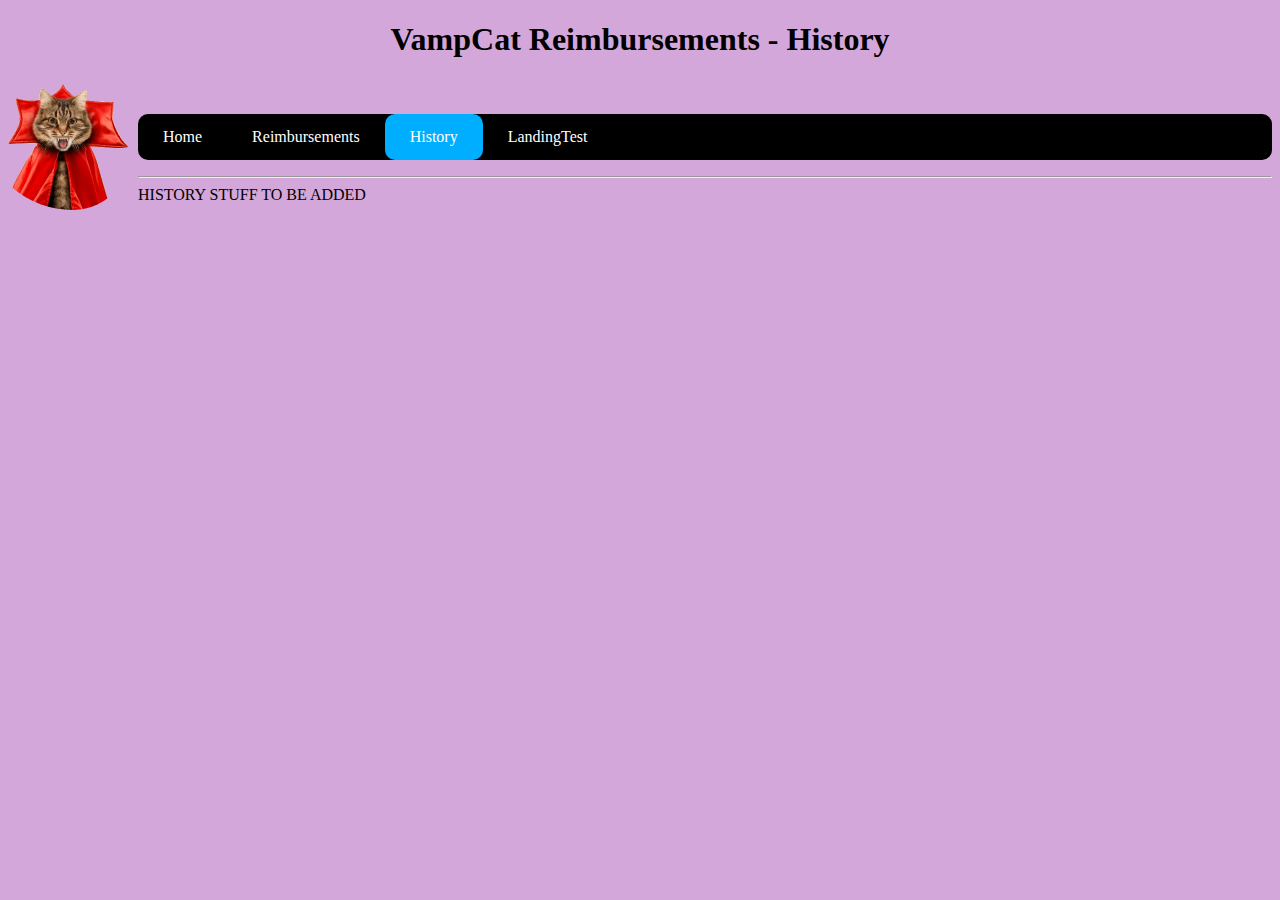
==== src/history.html @ 8368df61 "Changed some front end HTML docs and added new ones" ====
<!DOCTYPE html>
<html>

<head>
<link rel = "stylesheet" href = "CSS/Style.css">
<script src="Function.js"></script>
    <title>
History
    </title>
</head>

<body class = "gamerMoment">
    <h1 class = "center">VampCat Reimbursements - History</h1>

    <h1><img src="VampCat.png" class = "VampCat"></h1>

    <br>

    <ul class="indexTop">
        <li class="nav "><a href='index.html'>Home</a></li>
        <li class="nav"><a href='reimbursments.html'>Reimbursements</a></li>
        <li class="nav current"><a href='history.html'>History</a></li>
        <li class="nav "><a href='landingPage.html'>LandingTest</a></li>

    </ul>
    <hr>

    <nav>
        HISTORY STUFF TO BE ADDED
    </nav>
</body>


</html>
---- src/CSS/Style.css ----
.gamerMoment{
    background-color: rgb(212, 167, 218);
}
.snek{
    height: 100px;
    width: 100px;
}

.VampCat{
height: 150px;
width: 150px;
float: left;
border-radius: 50%;
margin: -20px;
padding-right: 20px;
}

.indexTop{
  list-style-type: none;
  padding: 0;
  overflow: hidden;
  background-color: black;
  border-radius: 10px;
}

.nav {
     float: left;
     border-radius: 10px;
   }
   .nav a{
     display: block;
     padding: 14px 25px;
     text-decoration: none;
     color: rgb(255, 255, 255);
   }
   .current {
    background-color: #00aeff;
  }

  .center{
    text-align: center;
  }

  .landingImg {
    text-align: center;
    margin: 24px 0 12px 0;
    position: relative;
  }
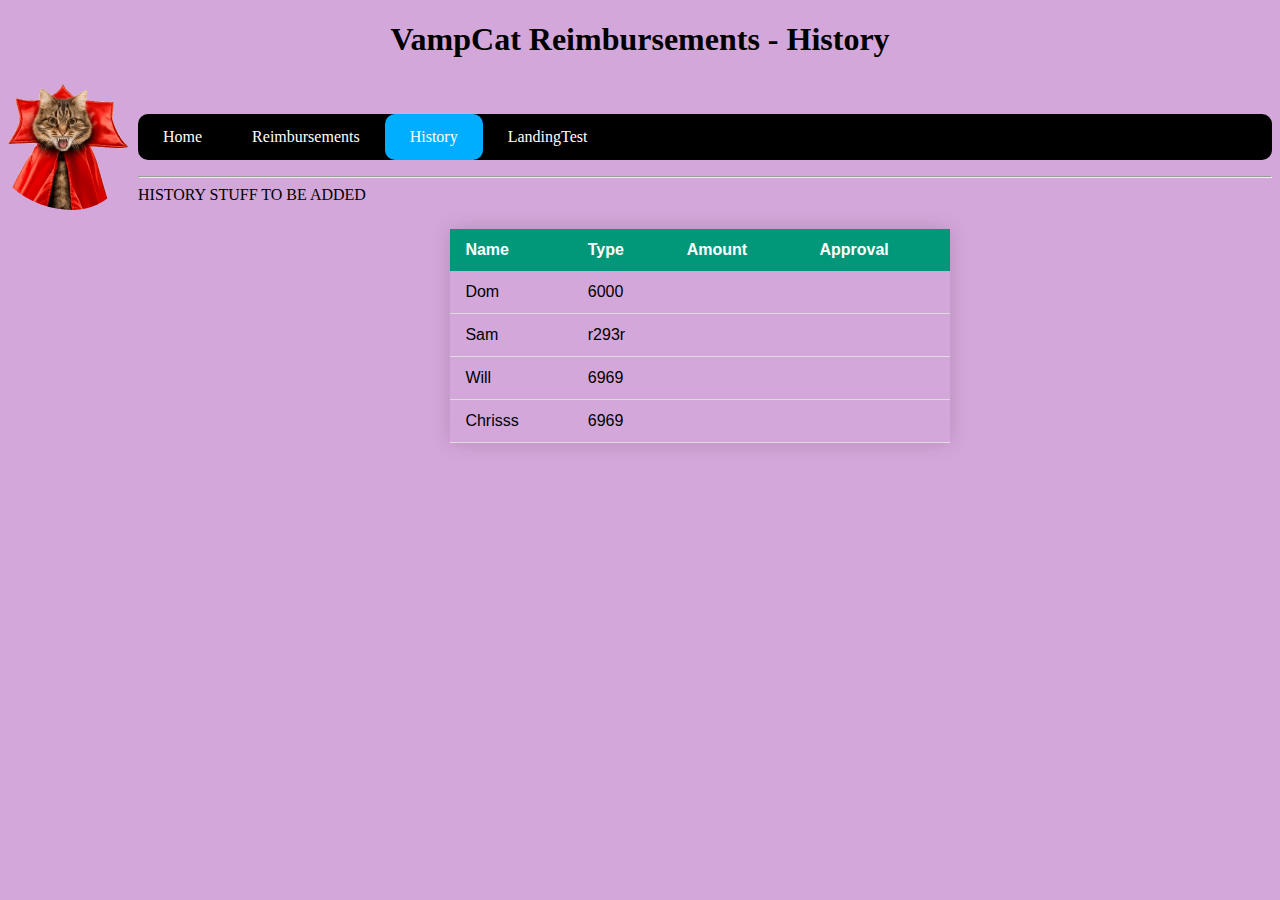
==== commit 15d2f0da: "Description for home/ History table/ added reimbursement boxes" ====
--- a/src/history.html
+++ b/src/history.html
@@ -23,11 +23,44 @@
         <li class="nav "><a href='landingPage.html'>LandingTest</a></li>
 
     </ul>
+
     <hr>
 
     <nav>
         HISTORY STUFF TO BE ADDED
     </nav>
+
+    <table class="styled-table">
+        <thead>
+            <tr>
+                <th>Name</th>
+                <th>Type</th>
+                <th>Amount</th>
+                <th>Approval</th>
+
+            </tr>
+        </thead>
+        <tbody>
+            <tr>
+                <td>Dom</td>
+                <td>6000</td>
+            </tr>
+            <tr>
+                <td>Sam</td>
+                <td>r293r</td>
+            </tr>
+            <tr>
+                <td>Will</td>
+                <td>6969</td>
+            </tr>
+            <tr>
+                <td>Chrisss</td>
+                <td>6969</td>
+            </tr>
+            <!-- and so on... -->
+        </tbody>
+    </table>
+
 </body>
 
 
--- a/src/CSS/Style.css
+++ b/src/CSS/Style.css
@@ -23,6 +23,13 @@
   border-radius: 10px;
 }
 
+
+ .landingImg {
+    text-align: center;
+    margin: 24px 0 12px 0;
+    position: relative;
+  }
+
 .nav {
      float: left;
      border-radius: 10px;
@@ -33,6 +40,7 @@
      text-decoration: none;
      color: rgb(255, 255, 255);
    }
+
    .current {
     background-color: #00aeff;
   }
@@ -41,8 +49,24 @@
     text-align: center;
   }
 
-  .landingImg {
-    text-align: center;
-    margin: 24px 0 12px 0;
-    position: relative;
-  }+  .styled-table {
+    border-collapse: collapse;
+    margin: 25px 35%;
+    font-size: 1em;
+    font-family: sans-serif;
+    min-width: 500px;
+    box-shadow: 0 0 20px rgba(0, 0, 0, 0.15);
+    
+  }
+.styled-table thead tr {
+  background-color: #009879;
+  color: #ffffff;
+  text-align: left;
+}
+.styled-table th,
+.styled-table td {
+    padding: 12px 15px;
+}
+.styled-table tbody tr {
+  border-bottom: 1px solid #dddddd;
+}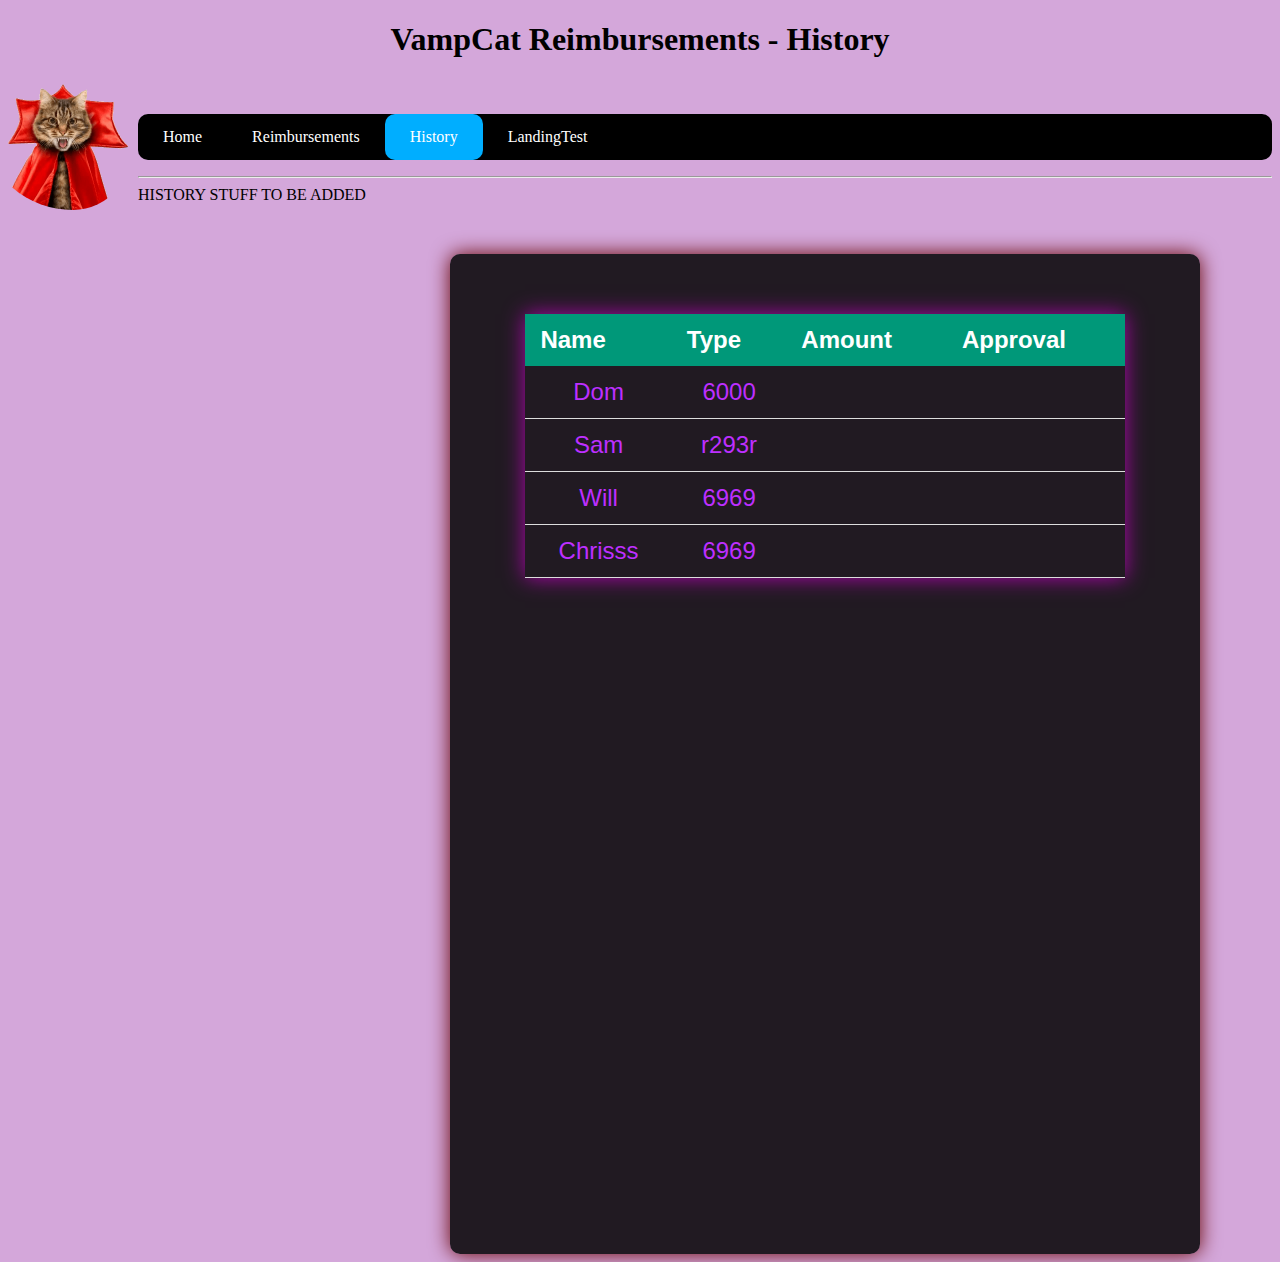
==== commit 6638a07c: "Added extra style and page function" ====
--- a/src/history.html
+++ b/src/history.html
@@ -2,17 +2,17 @@
 <html>
 
 <head>
-<link rel = "stylesheet" href = "CSS/Style.css">
-<script src="Function.js"></script>
+    <link rel="stylesheet" href="CSS/Style.css">
+    <script src="Function.js"></script>
     <title>
-History
+        History
     </title>
 </head>
 
-<body class = "gamerMoment">
-    <h1 class = "center">VampCat Reimbursements - History</h1>
+<body class="gamerMoment">
+    <h1 class="center">VampCat Reimbursements - History</h1>
 
-    <h1><img src="VampCat.png" class = "VampCat"></h1>
+    <h1><img src="VampCat.png" class="VampCat"></h1>
 
     <br>
 
@@ -30,36 +30,43 @@
         HISTORY STUFF TO BE ADDED
     </nav>
 
-    <table class="styled-table">
-        <thead>
-            <tr>
-                <th>Name</th>
-                <th>Type</th>
-                <th>Amount</th>
-                <th>Approval</th>
+    <div class="historyBox">
+        <div>
+            <nav class="homeText">
+                <table class="styled-table">
+                    <thead>
+                        <tr>
+                            <th>Name</th>
+                            <th>Type</th>
+                            <th>Amount</th>
+                            <th>Approval</th>
 
-            </tr>
-        </thead>
-        <tbody>
-            <tr>
-                <td>Dom</td>
-                <td>6000</td>
-            </tr>
-            <tr>
-                <td>Sam</td>
-                <td>r293r</td>
-            </tr>
-            <tr>
-                <td>Will</td>
-                <td>6969</td>
-            </tr>
-            <tr>
-                <td>Chrisss</td>
-                <td>6969</td>
-            </tr>
-            <!-- and so on... -->
-        </tbody>
-    </table>
+                        </tr>
+                    </thead>
+                    <tbody>
+                        <tr>
+                            <td>Dom</td>
+                            <td>6000</td>
+                        </tr>
+                        <tr>
+                            <td>Sam</td>
+                            <td>r293r</td>
+                        </tr>
+                        <tr>
+                            <td>Will</td>
+                            <td>6969</td>
+                        </tr>
+                        <tr>
+                            <td>Chrisss</td>
+                            <td>6969</td>
+                        </tr>
+                        <!-- and so on... -->
+                    </tbody>
+                </table>
+            </nav>
+        </div>
+
+    </div>
 
 </body>
 
--- a/src/CSS/Style.css
+++ b/src/CSS/Style.css
@@ -41,21 +41,25 @@
      color: rgb(255, 255, 255);
    }
 
-   .current {
+ .current {
     background-color: #00aeff;
   }
 
+ .left{
+    text-align: left;
+    margin: 0px 40px;
+  }
   .center{
     text-align: center;
   }
 
-  .styled-table {
+.styled-table {
     border-collapse: collapse;
-    margin: 25px 35%;
+    margin: 60px 10%;
     font-size: 1em;
     font-family: sans-serif;
-    min-width: 500px;
-    box-shadow: 0 0 20px rgba(0, 0, 0, 0.15);
+    min-width: 600px;
+    box-shadow: 0 0 20px rgb(172, 5, 172);
     
   }
 .styled-table thead tr {
@@ -69,4 +73,93 @@
 }
 .styled-table tbody tr {
   border-bottom: 1px solid #dddddd;
+}
+
+
+
+.homeBox{
+  position: relative;
+  width: 1000px;
+  height: 235px;
+  margin: 50px 25% auto;
+
+  background: rgba(0, 0, 0, 0.842);
+  float: center;
+  box-sizing: border-box;
+  overflow: hidden;
+  border-radius: 10px;
+  box-shadow: 0 0 20px rgb(100, 2, 2);
+
+}
+
+.reimBox{
+  position: relative;
+  width: 600px;
+  height: 285px;
+  margin: 50px 35% auto;
+
+  background: rgba(0, 0, 0, 0.842);
+  float: center;
+  box-sizing: border-box;
+  overflow: hidden;
+  border-radius: 10px;
+  box-shadow: 0 0 20px rgb(100, 2, 2);
+
+}
+
+.historyBox{
+  position: relative;
+  width: 750px;
+  height: 1000px;
+  margin: 50px 35% auto;
+
+  background: rgba(0, 0, 0, 0.842);
+  float: center;
+  box-sizing: border-box;
+  overflow: hidden;
+  border-radius: 10px;
+  box-shadow: 0 0 20px rgb(100, 2, 2);
+}
+
+.landingBox{
+  position: relative;
+  width: 600px;
+  height: 285px;
+  margin: 50px 35% auto;
+
+  background: rgba(0, 0, 0, 0.842);
+  float: center;
+  box-sizing: border-box;
+  overflow: hidden;
+  border-radius: 10px;
+  box-shadow: 0 0 20px rgb(100, 2, 2);
+
+}
+
+.topBox{
+  position: relative;
+  width: 600px;
+  height: 100px;
+  margin: 50px 35% auto;
+
+  background: rgba(0, 0, 0, 0.842);
+  float: center;
+  box-sizing: border-box;
+  overflow: hidden;
+  border-radius: 10px;
+  box-shadow: 0 0 20px rgb(100, 2, 2);
+
+}
+
+.zeroFonto{
+  margin: 0;
+  padding: 0;
+  font-family: sans-serif;
+  font-size: xx-large;
+}
+
+.homeText{
+  color: rgb(189, 47, 255);
+  text-align: center;
+  font-size: x-large;
 }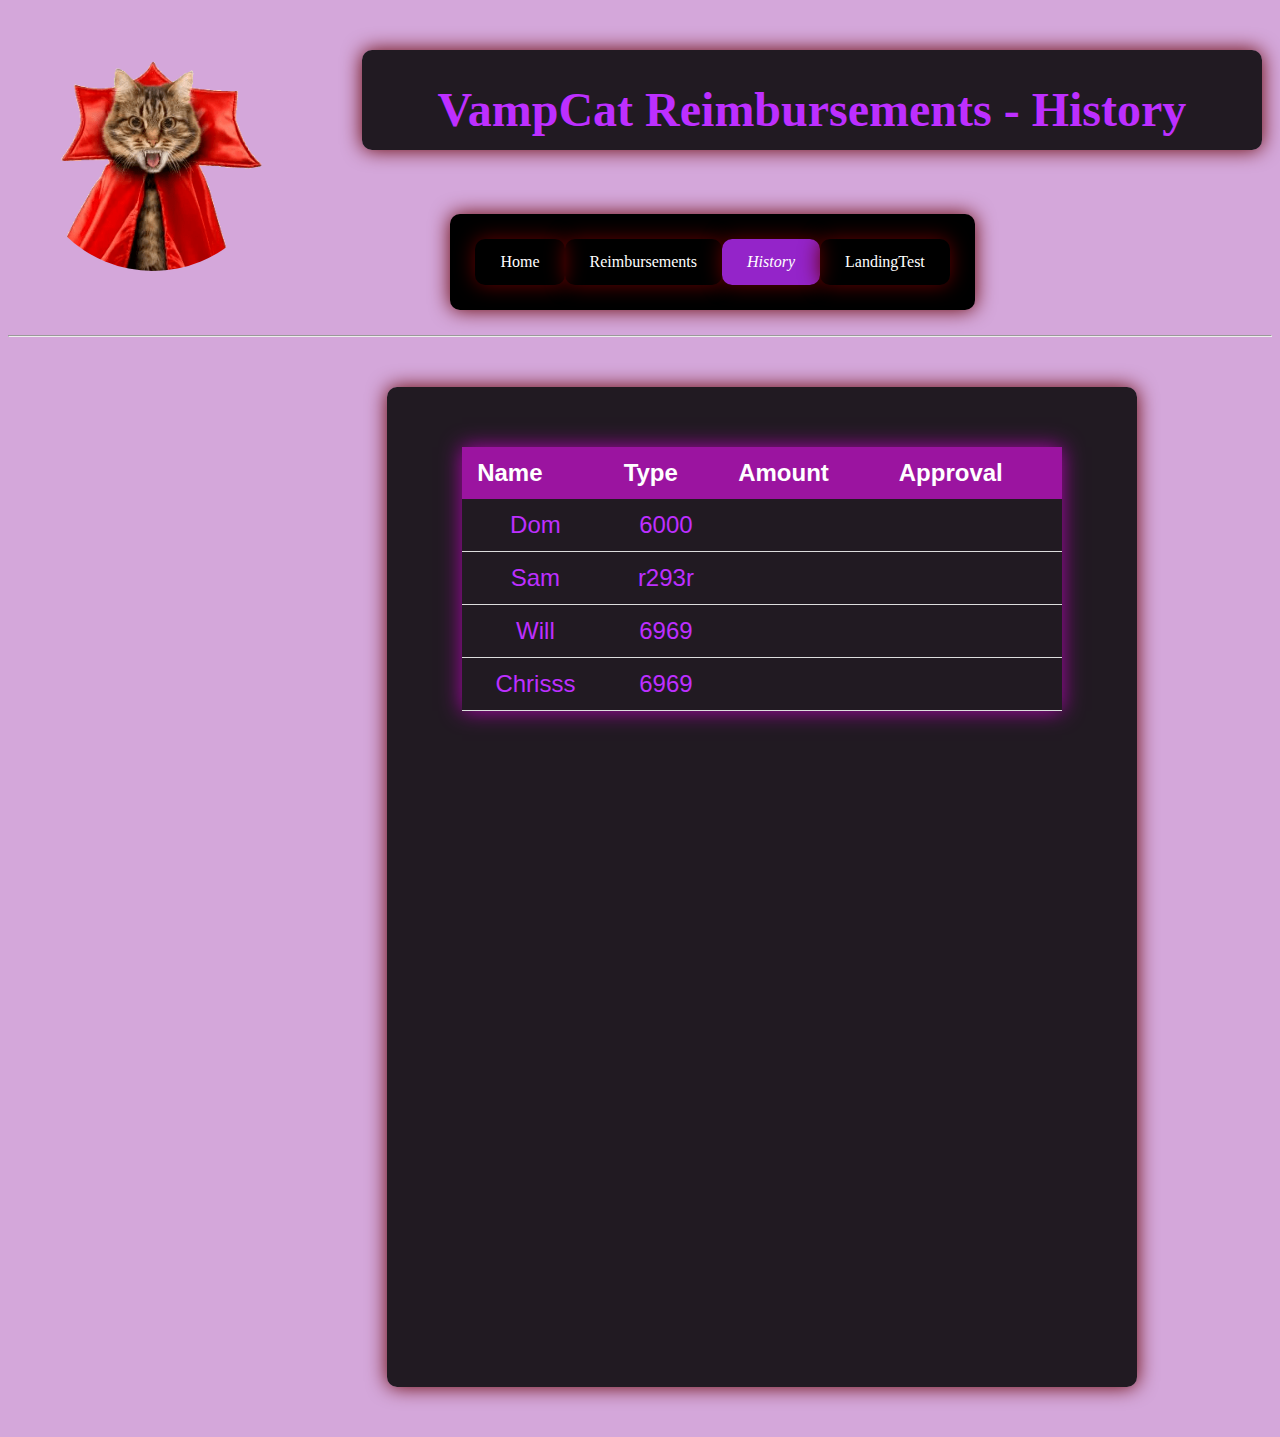
==== commit 1aa61008: "Updated UI features" ====
--- a/src/history.html
+++ b/src/history.html
@@ -10,7 +10,12 @@
 </head>
 
 <body class="gamerMoment">
-    <h1 class="center">VampCat Reimbursements - History</h1>
+
+    <div class="topBox">
+        <nav class="homeText">
+            <h1 class="center">VampCat Reimbursements - History</h1>
+        </nav>
+    </div>
 
     <h1><img src="VampCat.png" class="VampCat"></h1>
 
@@ -25,10 +30,6 @@
     </ul>
 
     <hr>
-
-    <nav>
-        HISTORY STUFF TO BE ADDED
-    </nav>
 
     <div class="historyBox">
         <div>
@@ -60,7 +61,6 @@
                             <td>Chrisss</td>
                             <td>6969</td>
                         </tr>
-                        <!-- and so on... -->
                     </tbody>
                 </table>
             </nav>
--- a/src/CSS/Style.css
+++ b/src/CSS/Style.css
@@ -1,33 +1,37 @@
 .gamerMoment{
     background-color: rgb(212, 167, 218);
 }
-.snek{
-    height: 100px;
-    width: 100px;
-}
 
 .VampCat{
-height: 150px;
-width: 150px;
+height: 250px;
+width: 250px;
 float: left;
 border-radius: 50%;
-margin: -20px;
-padding-right: 20px;
+margin: -150px 20px;
+
 }
 
 .indexTop{
   list-style-type: none;
-  padding: 0;
+  padding: 25px;
+  margin: 25px 35%;
   overflow: hidden;
   background-color: black;
   border-radius: 10px;
+  width: 475px;
+  box-shadow: 0 0 20px rgb(100, 2, 2);
+  
 }
 
 
  .landingImg {
-    text-align: center;
+    
     margin: 24px 0 12px 0;
     position: relative;
+    border-radius: 50%;
+    display: block;
+    margin-left: auto;
+    margin-right: auto;
   }
 
 .nav {
@@ -39,10 +43,13 @@
      padding: 14px 25px;
      text-decoration: none;
      color: rgb(255, 255, 255);
+     box-shadow: 0 0 20px rgb(100, 2, 2);
+     border-radius: 10px;
    }
 
  .current {
-    background-color: #00aeff;
+    background-color: rgb(148, 36, 201);
+    font-style: italic; 
   }
 
  .left{
@@ -63,7 +70,7 @@
     
   }
 .styled-table thead tr {
-  background-color: #009879;
+  background-color: #9b14a0;
   color: #ffffff;
   text-align: left;
 }
@@ -111,7 +118,7 @@
   position: relative;
   width: 750px;
   height: 1000px;
-  margin: 50px 35% auto;
+  margin: 50px 30% ;
 
   background: rgba(0, 0, 0, 0.842);
   float: center;
@@ -136,11 +143,26 @@
 
 }
 
+.signUpBox{
+  position: relative;
+  width: 600px;
+  height: 450px;
+  margin: 50px 35% auto;
+
+  background: rgba(0, 0, 0, 0.842);
+  float: center;
+  box-sizing: border-box;
+  overflow: hidden;
+  border-radius: 10px;
+  box-shadow: 0 0 20px rgb(100, 2, 2);
+
+}
+
 .topBox{
   position: relative;
-  width: 600px;
+  width: 900px;
   height: 100px;
-  margin: 50px 35% auto;
+  margin: 50px 28% auto;
 
   background: rgba(0, 0, 0, 0.842);
   float: center;
@@ -162,4 +184,5 @@
   color: rgb(189, 47, 255);
   text-align: center;
   font-size: x-large;
+
 }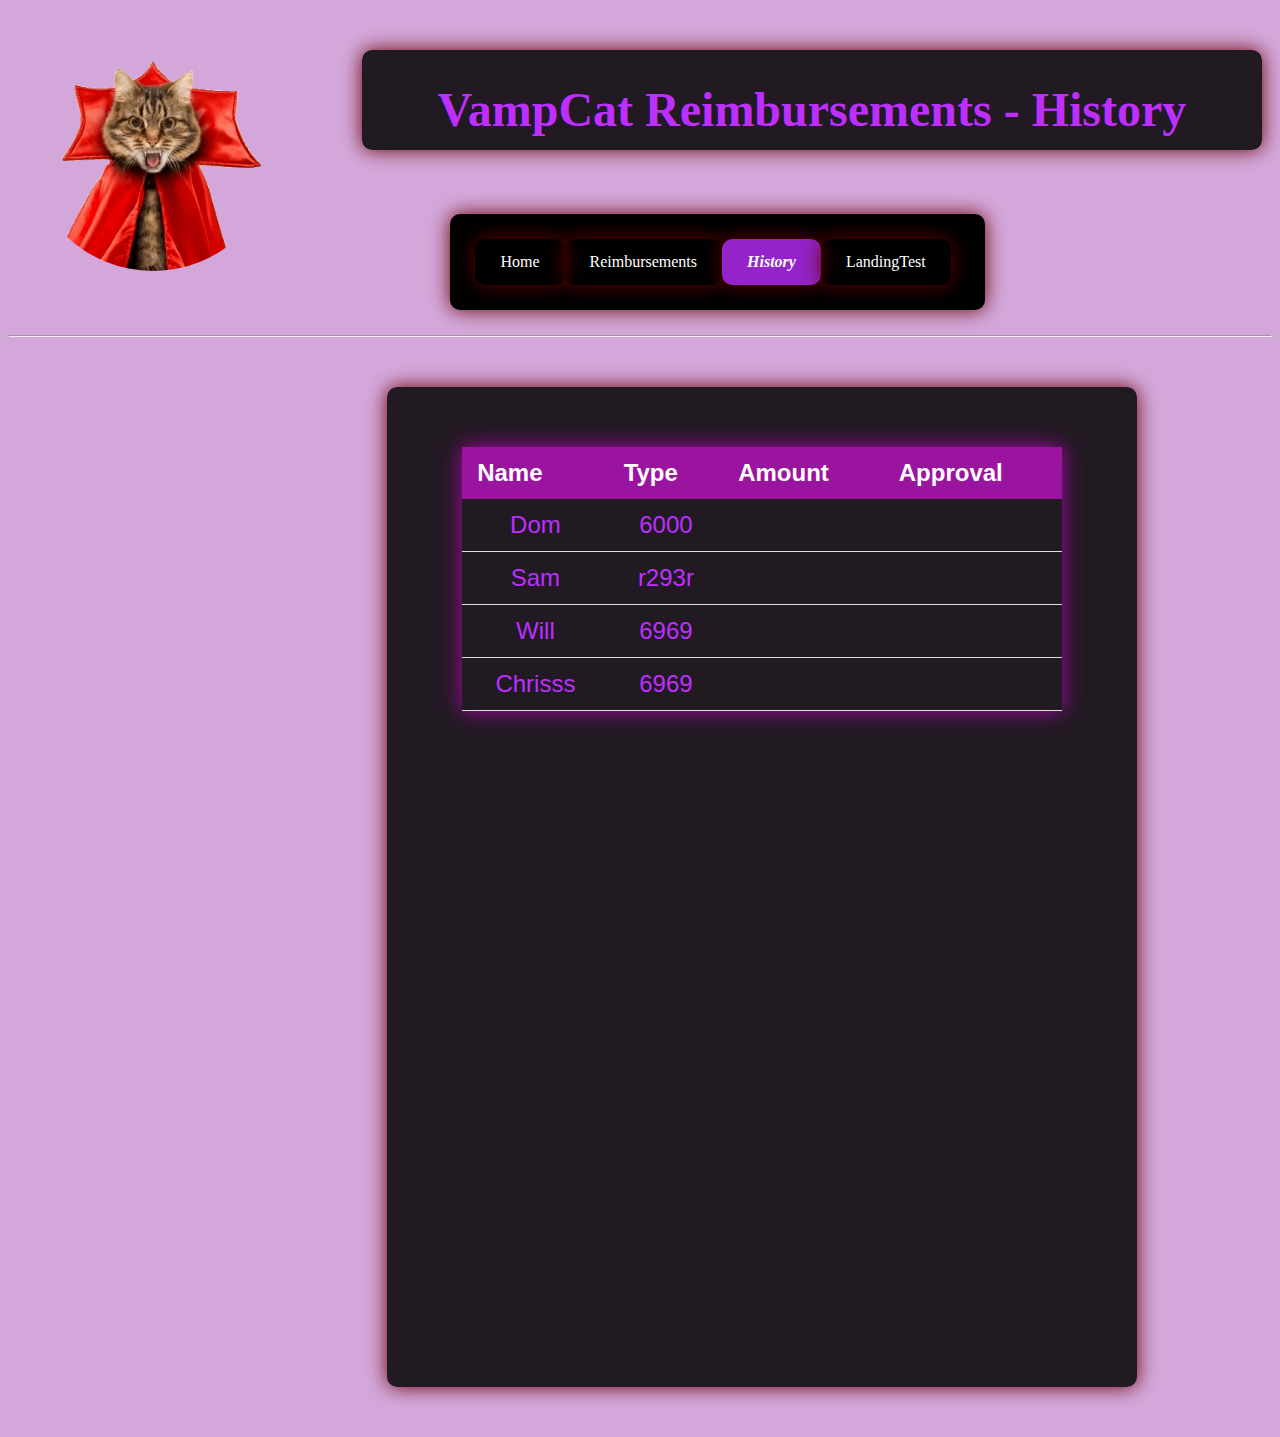
==== commit c5cc8bef: "Fixed spelling and added Reimbursements.js functionaliy" ====
--- a/src/history.html
+++ b/src/history.html
@@ -1,5 +1,9 @@
 <!DOCTYPE html>
 <html>
+
+<!-- CODE AUTHORED BY WILLIAM AND CHRISTIAN ON TEAM VampCat TM -->
+
+<!-- References CSS doc and Scripts/Displays page title -->
 
 <head>
     <link rel="stylesheet" href="CSS/Style.css">
@@ -9,21 +13,25 @@
     </title>
 </head>
 
+
 <body class="gamerMoment">
 
+    <!-- Displays current page at the top of the screen -->
     <div class="topBox">
         <nav class="homeText">
             <h1 class="center">VampCat Reimbursements - History</h1>
         </nav>
     </div>
 
+    <!-- Display for the picture of VampCat -->
     <h1><img src="VampCat.png" class="VampCat"></h1>
 
     <br>
 
+    <!-- Standard menu at the top of the screen to move pages -->
     <ul class="indexTop">
         <li class="nav "><a href='index.html'>Home</a></li>
-        <li class="nav"><a href='reimbursments.html'>Reimbursements</a></li>
+        <li class="nav"><a href='reimbursements.html'>Reimbursements</a></li>
         <li class="nav current"><a href='history.html'>History</a></li>
         <li class="nav "><a href='landingPage.html'>LandingTest</a></li>
 
@@ -31,9 +39,12 @@
 
     <hr>
 
+    <!-- Standard box housing -->
     <div class="historyBox">
         <div>
             <nav class="homeText">
+
+                <!-- Table setup -->
                 <table class="styled-table">
                     <thead>
                         <tr>
--- a/src/CSS/Style.css
+++ b/src/CSS/Style.css
@@ -1,90 +1,105 @@
-.gamerMoment{
-    background-color: rgb(212, 167, 218);
+/* CODE AUTHORED BY WILLIAM AND CHRISTIAN ON TEAM VampCat TM */
+
+
+/* Standard backdrop color for all pages */
+.gamerMoment {
+  background-color: rgb(212, 167, 218);
 }
 
-.VampCat{
-height: 250px;
-width: 250px;
-float: left;
-border-radius: 50%;
-margin: -150px 20px;
+/* Adjustments for the image on all pages other than the landing and sign up pages */
+.VampCat {
+  height: 250px;
+  width: 250px;
+  float: left;
+  border-radius: 50%;
+  margin: -150px 20px;
 
 }
 
-.indexTop{
+/* Adjustments for the image on the signUp and login pages */
+.landingImg {
+
+  margin: 24px 0 12px 0;
+  position: relative;
+  border-radius: 50%;
+  display: block;
+  margin-left: auto;
+  margin-right: auto;
+}
+
+/* Black housing box for the menu at the top of the nav-able pages */
+.indexTop {
   list-style-type: none;
   padding: 25px;
   margin: 25px 35%;
   overflow: hidden;
   background-color: black;
   border-radius: 10px;
-  width: 475px;
+  width: 485px;
   box-shadow: 0 0 20px rgb(100, 2, 2);
-  
+
 }
 
+/* Adds nav-able buttons in the housing */
+.nav {
+  float: left;
+  border-radius: 10px;
+}
+.nav a {
+  display: block;
+  padding: 14px 25px;
+  text-decoration: none;
+  color: rgb(255, 255, 255);
+  box-shadow: 0 0 20px rgb(100, 2, 2);
+  border-radius: 10px;
+}
+/* Shows the current page we are on in the nav menu */
+.current {
+  background-color: rgb(148, 36, 201);
+  font-style: italic;
+  font-weight: bold;
+}
 
- .landingImg {
-    
-    margin: 24px 0 12px 0;
-    position: relative;
-    border-radius: 50%;
-    display: block;
-    margin-left: auto;
-    margin-right: auto;
-  }
+/* Aligns text to the left */
+.left {
+  text-align: left;
+  margin: 0px 40px;
+}
 
-.nav {
-     float: left;
-     border-radius: 10px;
-   }
-   .nav a{
-     display: block;
-     padding: 14px 25px;
-     text-decoration: none;
-     color: rgb(255, 255, 255);
-     box-shadow: 0 0 20px rgb(100, 2, 2);
-     border-radius: 10px;
-   }
+/* Aligns text to the center */
+.center {
+  text-align: center;
+}
 
- .current {
-    background-color: rgb(148, 36, 201);
-    font-style: italic; 
-  }
+/* Stylization for the table in the History page */
+.styled-table {
+  border-collapse: collapse;
+  margin: 60px 10%;
+  font-size: 1em;
+  font-family: sans-serif;
+  min-width: 600px;
+  box-shadow: 0 0 20px rgb(172, 5, 172);
 
- .left{
-    text-align: left;
-    margin: 0px 40px;
-  }
-  .center{
-    text-align: center;
-  }
+}
 
-.styled-table {
-    border-collapse: collapse;
-    margin: 60px 10%;
-    font-size: 1em;
-    font-family: sans-serif;
-    min-width: 600px;
-    box-shadow: 0 0 20px rgb(172, 5, 172);
-    
-  }
 .styled-table thead tr {
   background-color: #9b14a0;
   color: #ffffff;
   text-align: left;
 }
+
 .styled-table th,
 .styled-table td {
-    padding: 12px 15px;
+  padding: 12px 15px;
 }
+
 .styled-table tbody tr {
   border-bottom: 1px solid #dddddd;
 }
 
 
-
-.homeBox{
+/* Housing boxes for the information on all pages. (Most have their own some share) */
+.homeBox {
   position: relative;
   width: 1000px;
   height: 235px;
@@ -99,7 +114,7 @@
 
 }
 
-.reimBox{
+.reimBox {
   position: relative;
   width: 600px;
   height: 285px;
@@ -114,11 +129,11 @@
 
 }
 
-.historyBox{
+.historyBox {
   position: relative;
   width: 750px;
   height: 1000px;
-  margin: 50px 30% ;
+  margin: 50px 30%;
 
   background: rgba(0, 0, 0, 0.842);
   float: center;
@@ -128,7 +143,7 @@
   box-shadow: 0 0 20px rgb(100, 2, 2);
 }
 
-.landingBox{
+.landingBox {
   position: relative;
   width: 600px;
   height: 285px;
@@ -143,7 +158,7 @@
 
 }
 
-.signUpBox{
+.signUpBox {
   position: relative;
   width: 600px;
   height: 450px;
@@ -158,7 +173,7 @@
 
 }
 
-.topBox{
+.topBox {
   position: relative;
   width: 900px;
   height: 100px;
@@ -173,16 +188,10 @@
 
 }
 
-.zeroFonto{
-  margin: 0;
-  padding: 0;
-  font-family: sans-serif;
-  font-size: xx-large;
-}
 
-.homeText{
+/* Sets the font and color of most text on the website */
+.homeText {
   color: rgb(189, 47, 255);
   text-align: center;
   font-size: x-large;
-
 }